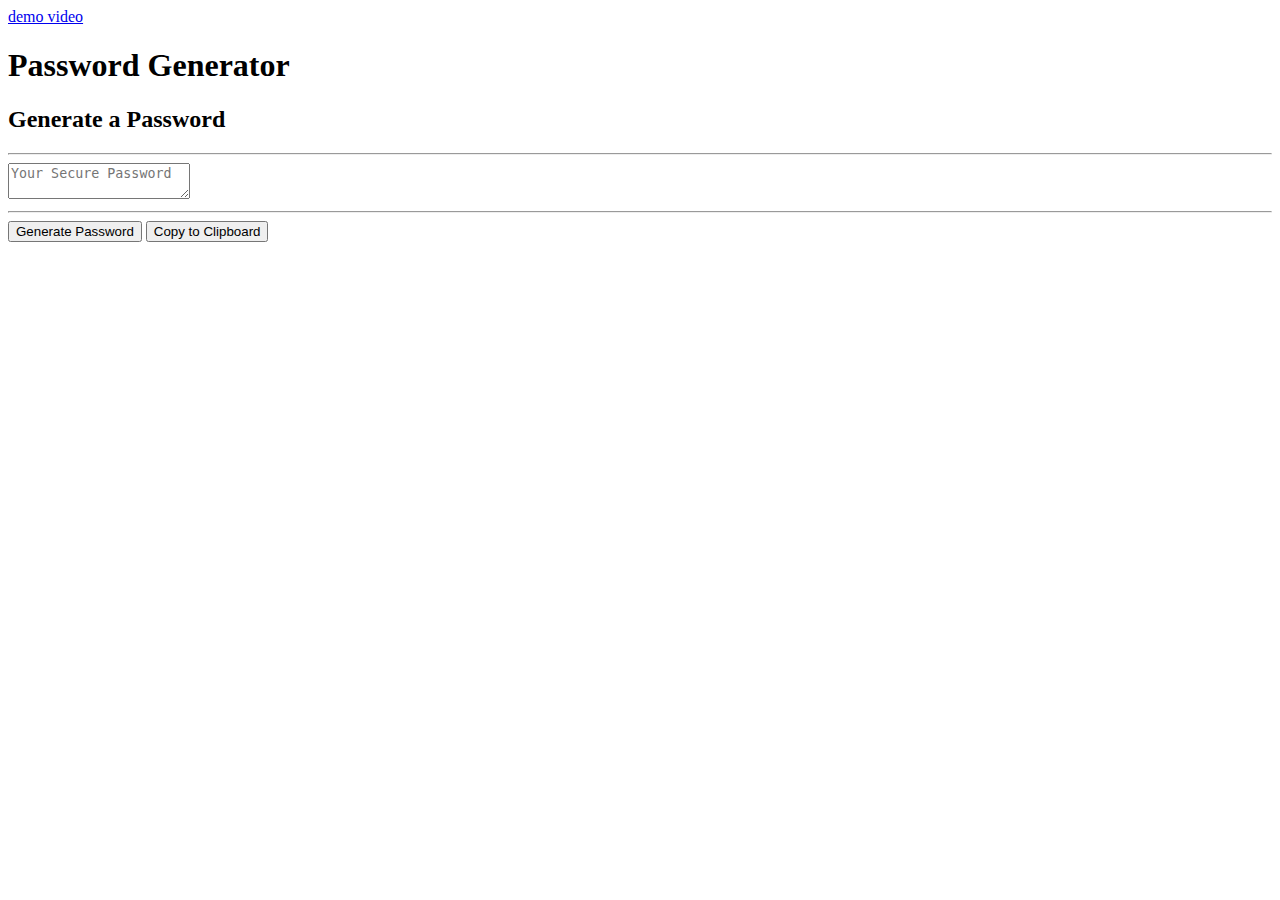
==== final html.html @ d45255ff "Add files via upload" ====
<!DOCTYPE html>
<html lang="en"
</head>
<meta charset="UTF-8" />
    <meta name="viewport" content="width=device-width, initial-scale=1.0" />
    <meta http-equiv="X-UA-Compatible" content="ie=edge" />
    <title>Password Generator</title>
    <link rel="stylesheet" href="C:\Users\jtdiz\OSU CODES\08-14-2021\final js.js" />
</head>
<!-- This is the body -->

<body>
    <!-- Demo video, watch it work!-->
    <a href="https://drive.google.com/file/d/10da4Te-ywl3aBuG3pL4jRAxBcFI6w871/view" target="_blank">demo
        video</a>
    <!--This is the wrapper container with all of the content-->
    <div id="wrapper">
        <header>
            <h1>Password Generator</h1>
        </header>
        <!--This is the content area-->
        <div id="content">
            <h2>Generate a Password</h2>
            <hr>
            <!-- This is a readonly text area for output-->
            <textarea readonly id="password" placeholder="Your Secure Password"
                aria-label="Generated Password"></textarea>
            <hr>
            <!-- This is the div for the buttons -->
            <div id="btn">
                <!-- This is the generate password button -->
                <button id="generate">Generate
                    Password</button>
                <!-- This is the copy button -->
                <button id="copy">Copy to Clipboard</button>


            </div>
        </div>
    </div>


    <!-- This is the Javascript document-->
    <script src="script.js"></script>
</body>

</html>
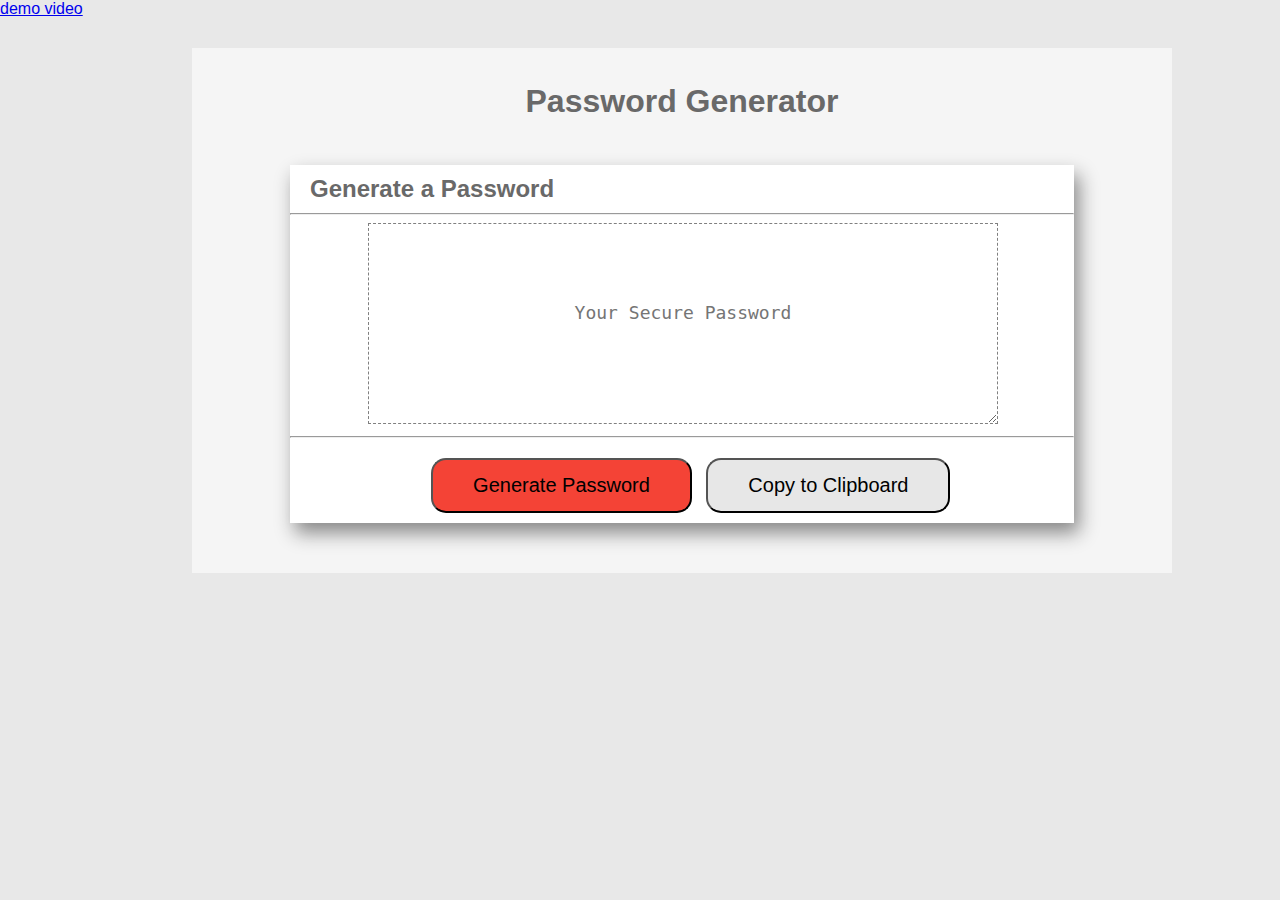
==== commit cb38e815: "Update final html.html" ====
--- a/final html.html
+++ b/final html.html
@@ -5,7 +5,8 @@
     <meta name="viewport" content="width=device-width, initial-scale=1.0" />
     <meta http-equiv="X-UA-Compatible" content="ie=edge" />
     <title>Password Generator</title>
-    <link rel="stylesheet" href="C:\Users\jtdiz\OSU CODES\08-14-2021\final js.js" />
+    <link rel="stylesheet" href="final css.css" />
+    <link
 </head>
 <!-- This is the body -->
 
@@ -41,7 +42,7 @@
 
 
     <!-- This is the Javascript document-->
-    <script src="script.js"></script>
+    <script src="final js.js"></script>
 </body>
 
-</html>+</html>
--- a/final css.css
+++ b/final css.css
@@ -0,0 +1,135 @@
+body {
+    background-color: #E8E8E8;
+    margin: 0 auto;
+    font-family: 'Arial', 'Helvetica Neue', Helvetica, sans-serif;
+    color: #696969;
+}
+/* Styles for the wrapper div */
+#wrapper {
+    background-color: #F5F5F5;
+    margin-left: 15%;
+    padding-bottom: 50px;
+    padding-top: 30px;
+    margin-top: 30px;
+    width: 980px;
+}
+/* Styles for the content div */
+#content {
+    margin-left: 10%;
+    margin-right: 10%;
+    background-color: #FFFFFF;
+    box-shadow: 5px 10px 18px #888888;
+
+}
+/* Styles for h1 */
+h1 {
+    text-align: center;
+    margin-top: 5px;
+    margin-bottom: 45px;
+    font-size: 2em;
+    font-family: 'Arial', 'Helvetica Neue', Helvetica, sans-serif;
+    font-weight: bold;
+
+}
+/* Styles for h2 */
+h2 {
+    margin-left: 20px;
+    padding-top: 10px;
+    margin-bottom: 10px;
+    font-size: 1.5em;
+    font-family: 'Arial', 'Helvetica Neue', Helvetica, sans-serif;
+    font-weight: bold;
+}
+/* Styles for textarea */
+textarea {
+    padding: 10%;
+    border: dashed 1px gray;
+    margin-left: 10%;
+    padding-left: 15%;
+    padding-right: 15%;
+    width: 50%;
+    font-family: "Lucida Console", Monaco, monospace;
+    text-align: center;
+    color: #696969;
+    font-size: 18px;
+}
+/* Styles for button div */
+#btn {
+    margin-top: 20px;
+}
+/* Styles for generate button */
+#generate {
+    background-color: #f44336;
+    font-size: 20px;
+    padding: 14px 40px;
+    border-radius: 15px;
+    margin-left: 18%;
+    margin-bottom: 10px;
+}
+/* Styles for copy button */
+#copy {
+    background-color: #e7e7e7;
+    font-size: 20px;
+    padding: 14px 40px;
+    border-radius: 15px;
+    margin-left: 10px;
+    margin-bottom: 10px;
+}
+
+/* Start Media Query */
+/* A Media Query max-width: 980px */
+@media screen and (max-width: 980px) {
+    /* Resized content to fit 980px  */
+    body {
+        max-width: 980px;
+    }   
+    /* Styles for the wrapper div */
+    #wrapper {
+        width: 100%;
+        }
+}
+    /* A Media Query max-width: 786px */
+    @media screen and (max-width: 786px) {
+    /* Resized content to fit 786px  */
+    body {
+        max-width: 786px;
+    } 
+    /* Styles for the wrapper div */
+    #wrapper {
+        width: 100%;
+        }
+/* Styles for generate button */
+#generate {
+    
+    margin-left: 10%;
+    margin-bottom: 10px;
+}
+/* Styles for copy button */
+
+    }
+    /* A Media Query max-width: 640px */
+    @media screen and (max-width: 640px) {
+     /* Resized content to fit 640px  */
+     body {
+        max-width: 640px;
+    } 
+    
+     #wrapper {
+        width: 100%;
+        }
+        #btn {
+            margin-top: 20px;
+        }
+        /* Styles for generate button */
+        #generate {
+            margin-left: 22%;
+            
+        }
+        /* Styles for copy button */
+        #copy {
+            margin-left: 22%;
+            
+        }
+    
+    }
+    